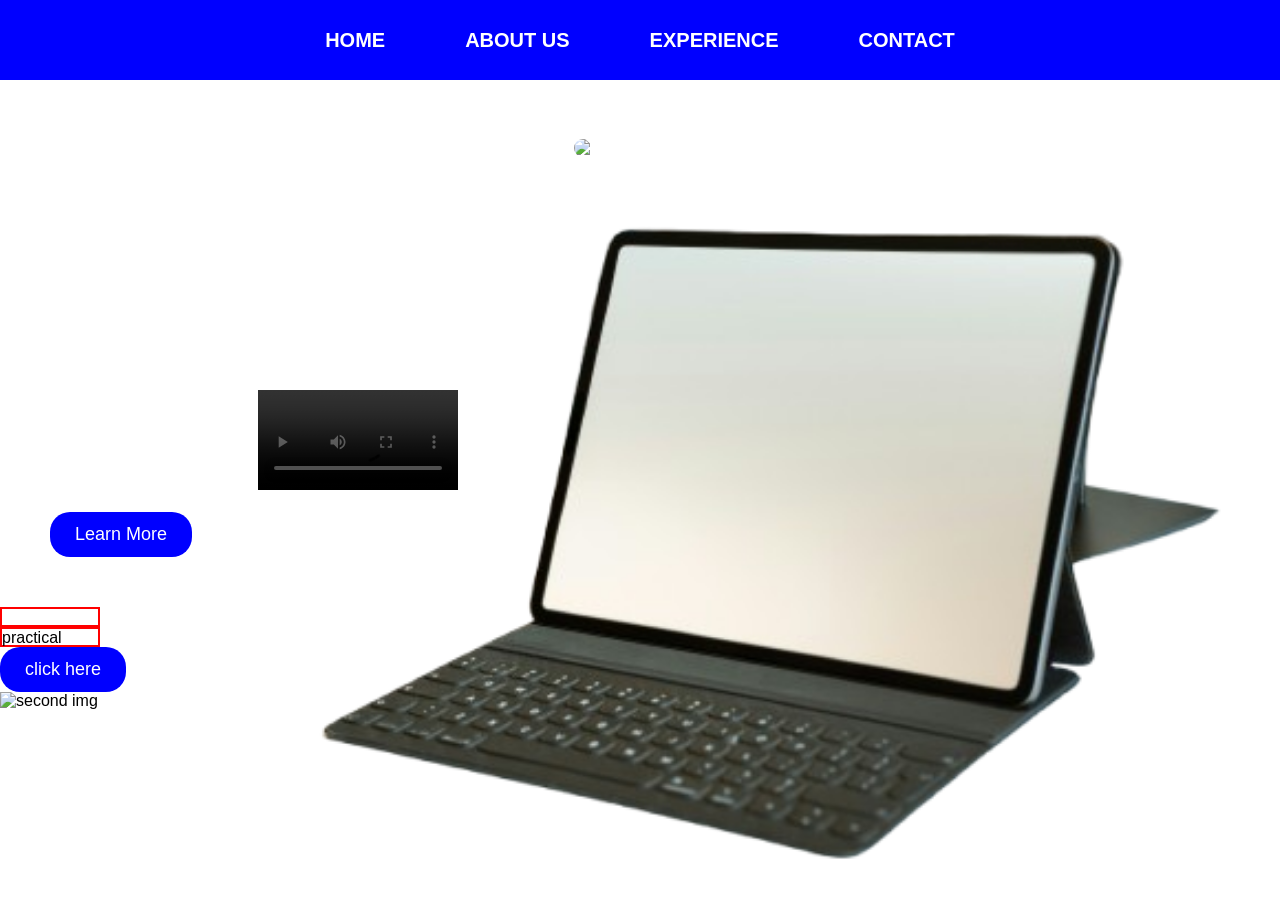
==== index.html @ cccfe66f "Add D.Tech website pages" ====
<!DOCTYPE html>
<html lang="en">
<head>
    <meta charset="UTF-8">
    <meta name="viewport" content="width=device-width, initial-scale=1.0">
    <title>D.Tech Cohort 6 Website</title>
    <link rel="stylesheet" href="style.css">
</head>
<body>

    <nav class="navigation">
        <ul class="nav-tabs">
            <li><a href="#">HOME</a></li>
            <li><a href="#">ABOUT US</a></li>
            <li><a href="#">EXPERIENCE</a></li>
            <li><a href="#">CONTACT</a></li>
        </ul>
    </nav>

    <section class="hero">
        <h1>Welcome to D.Tech Cohort 6</h1>

        <p>
            D.Tech Cohort 6 is a community of learners passionate about
            technology, software engineering, digital marketing, and innovation.
        </p>

        <img src="IMG_9061.jpg" alt="D.Tech Cohort 6">

        <br><br>

        <video controls>
            <source src="mp4 vedio.mp4" type="video/mp4">
            Your browser does not support the video tag.
        </video>
        <iframe width="560" height="315" src="https://www.youtube.com/embed/ju07oFs8TIA?si=GfklPRp5xEsFIEUt" title="YouTube video player" frameborder="0" allow="accelerometer; autoplay; clipboard-write; encrypted-media; gyroscope; picture-in-picture; web-share" referrerpolicy="strict-origin-when-cross-origin" allowfullscreen></iframe>

        <br><br>

        <button>Learn More</button>
    </section>
    <section>
        <div class="div-block block"></div>
        <p class="p-block block">practical</p>
         <button class="btn-inline inline">click here</button>
         <img src="" alt="second img">
    </section>

</body>
</html>
---- style.css ----
*{
    margin: 0;
    padding: 0;
    box-sizing: border-box;
}

body{
    background-image: url("IMG PNG.png");
    background-size: cover;
    background-position: center;
    background-repeat: no-repeat;
    min-height: 100vh;
    font-family: Arial, sans-serif;
}

.navigation{
    background-color: blue;
    height: 80px;
    width: 100%;
    position: sticky;
    position: relative;
    position: absolute;
    position: fixed;
    top: 0;
}

.nav-tabs{
    display: flex;
    justify-content: center;
    align-items: center;
    height: 100%;
    list-style: none;
}

.nav-tabs li a{
    color: white;
    text-decoration: none;
    padding: 20px 40px;
    font-size: 20px;
    font-weight: bold;
}

.hero{
    text-align: center;
    padding: 50px;
    color: white;
}

.hero h1{
    margin-bottom: 20px;
}

.hero p{
    font-size: 18px;
    margin-bottom: 20px;
}

.hero img{
    width: 400px;
    max-width: 100%;
    border-radius: 10px;
}

.hero video{
    width: 200px;
    max-width: 100%;
}

button{
    background-color: blue;
    color: white;
    border: none;
    padding: 12px 25px;
    font-size: 18px;
    border-radius: 20px;
    cursor: pointer;
    display: block;
}

button:hover{
    background-color: darkblue;
    color: black;
}
.block{
    border: 2px solid red;
    height: 20px;
    width: 100px;
}
.inline{
    border: 2pxsolid blue;
}
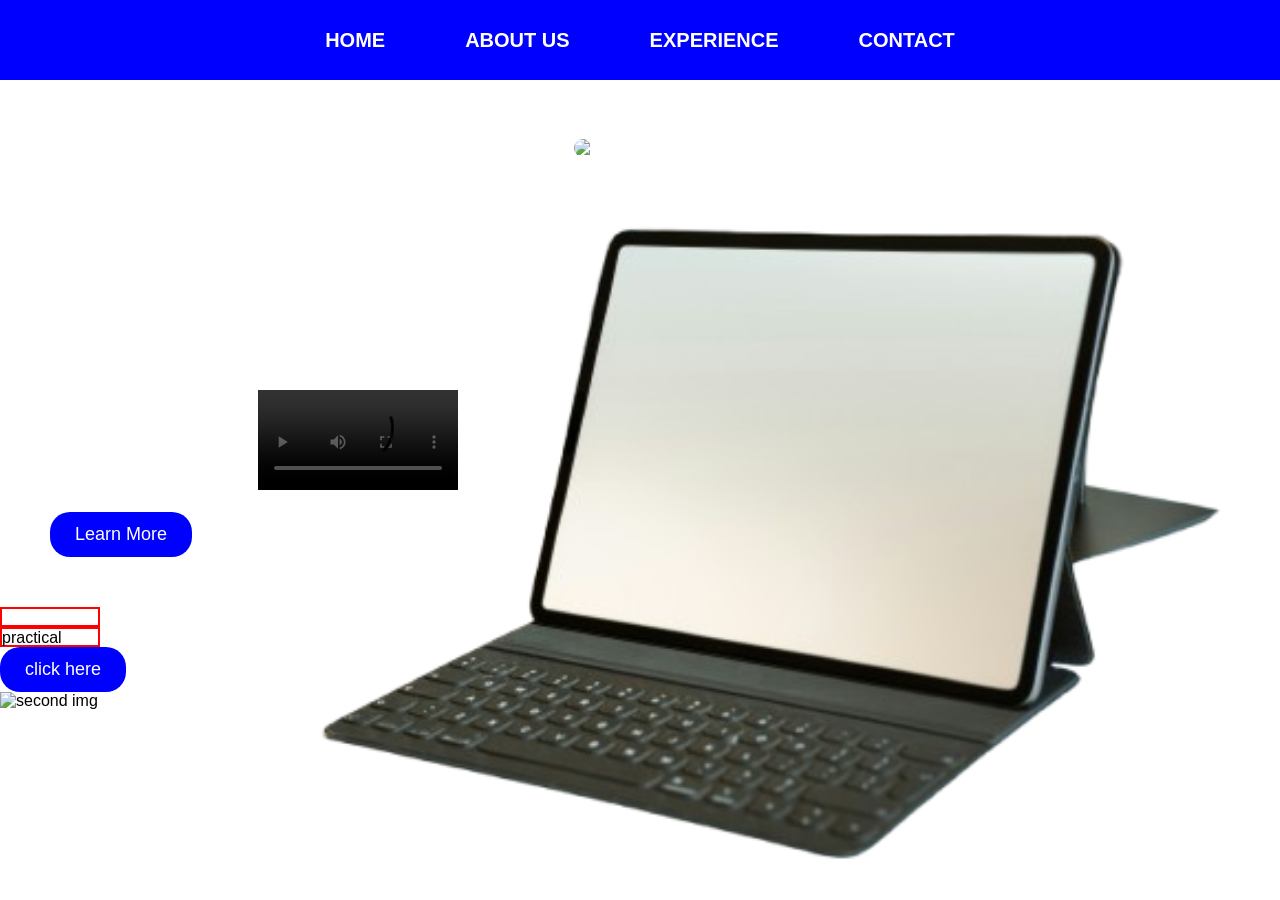
==== commit f9b459f8: "new changes" ====
--- a/index.html
+++ b/index.html
@@ -9,12 +9,12 @@
 <body>
 
     <nav class="navigation">
-        <ul class="nav-tabs">
-            <li><a href="#">HOME</a></li>
-            <li><a href="#">ABOUT US</a></li>
-            <li><a href="#">EXPERIENCE</a></li>
-            <li><a href="#">CONTACT</a></li>
-        </ul>
+    <ul class="nav-tabs">
+        <li><a href="index.html">HOME</a></li>
+        <li><a href="about.html">ABOUT US</a></li>
+        <li><a href="experience.html">EXPERIENCE</a></li>
+        <li><a href="contact.html">CONTACT</a></li>
+    </ul>
     </nav>
 
     <section class="hero">
--- a/style.css
+++ b/style.css
@@ -17,9 +17,6 @@
     background-color: blue;
     height: 80px;
     width: 100%;
-    position: sticky;
-    position: relative;
-    position: absolute;
     position: fixed;
     top: 0;
 }
